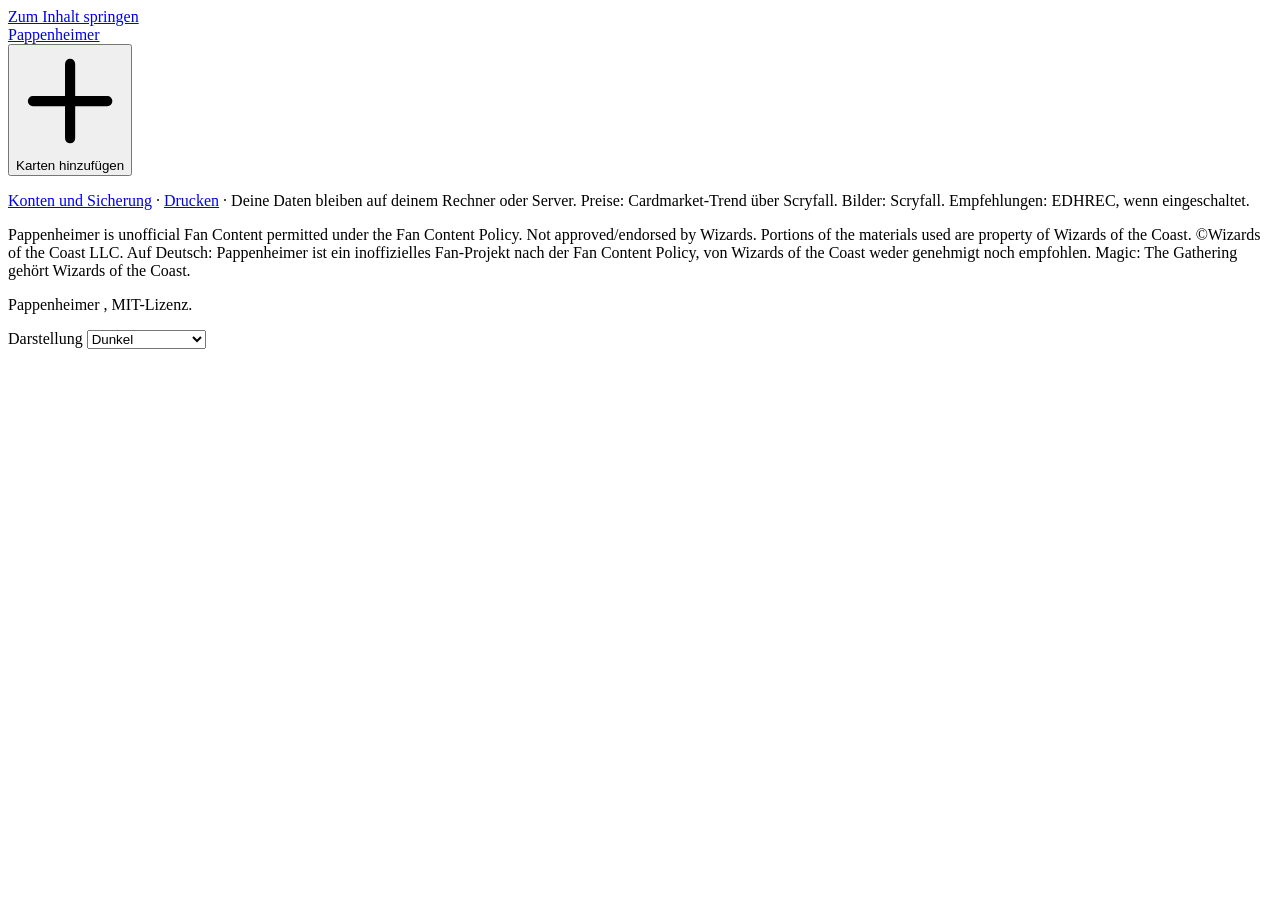
==== ui/index.html @ a1033f7b "Pappenheimer 0.9.0: erste öffentliche Fassung Magic-Sammlung aus ManaBox-CSV, anderen CSVs und Deckl" ====
<!doctype html>
<html lang="de" data-theme="dark">
<head>
<meta charset="utf-8">
<meta name="viewport" content="width=device-width, initial-scale=1">
<title>Pappenheimer</title>
<meta name="description" content="Deine Magic-Sammlung: sortieren, verkaufen, Commander-Decks bauen. Läuft auf deinem Rechner oder deinem eigenen Server.">
<link rel="icon" href="/favicon.svg" type="image/svg+xml">
<link rel="manifest" href="/manifest.webmanifest">
<link rel="apple-touch-icon" href="/icon-180.png">
<meta name="theme-color" content="#0e0e0d">
<link rel="preload" href="/fonts/Geist-Variable.woff2" as="font" type="font/woff2" crossorigin>
<!-- Darstellung vor dem ersten Bild setzen, sonst blitzt kurz die falsche auf -->
<script>try { var t = localStorage.getItem('mtg-theme') || 'dark'; if (t === 'system') t = matchMedia('(prefers-color-scheme: light)').matches ? 'light' : 'dark'; document.documentElement.dataset.theme = t; } catch (e) {}</script>
<link rel="stylesheet" href="/style.css">
</head>
<body>
<a class="skip" href="#main">Zum Inhalt springen</a>
<header class="top">
  <div class="wrap bar">
    <a class="brand" href="#/"><i aria-hidden="true"></i>Pappenheimer</a>
    <nav id="nav" aria-label="Ansichten"></nav>
    <button class="btn primary add" id="import" type="button" title="CSV einer Scanner-App (zum Beispiel ManaBox), Deckliste oder CSV einer anderen App"><svg class="i" viewBox="0 0 256 256" fill="currentColor" aria-hidden="true" focusable="false"><path d="M228,128a12,12,0,0,1-12,12H140v76a12,12,0,0,1-24,0V140H40a12,12,0,0,1,0-24h76V40a12,12,0,0,1,24,0v76h76A12,12,0,0,1,228,128Z"/></svg><span><span class="long">Karten </span>hinzufügen</span></button>
    <div class="who" id="who"></div>
    <input id="file" type="file" accept=".csv,.txt,text/csv,text/plain" multiple hidden>
  </div>
</header>
<div class="wrap" id="beispiel-leiste" hidden></div>
<main class="wrap" id="main" tabindex="-1"></main>
<footer class="wrap">
  <div class="fuss-text">
  <p><a href="#/konten">Konten und Sicherung</a> · <a href="#/druck">Drucken</a> · Deine Daten bleiben auf deinem Rechner oder Server. Preise: Cardmarket-Trend über Scryfall. Bilder: Scryfall. Empfehlungen: EDHREC, wenn eingeschaltet.</p>
  <p class="rechtlich"><span class="hinweis" lang="en">Pappenheimer is unofficial Fan Content permitted under the Fan Content Policy. Not approved/endorsed by Wizards. Portions of the materials used are property of Wizards of the Coast. ©Wizards of the Coast LLC.</span> Auf Deutsch: Pappenheimer ist ein inoffizielles Fan-Projekt nach der Fan Content Policy, von Wizards of the Coast weder genehmigt noch empfohlen. Magic: The Gathering gehört Wizards of the Coast.</p>
  <p class="rechtlich">Pappenheimer <span id="version"></span>, MIT-Lizenz.</p>
  </div>
  <label>Darstellung <select id="theme"><option value="dark">Dunkel</option><option value="light">Hell</option><option value="system">Wie das System</option></select></label>
</footer>
<dialog id="dlg" class="modal" aria-labelledby="dlg-title"></dialog>
<div id="drop" hidden><div><svg class="i lg" viewBox="0 0 256 256" fill="currentColor" aria-hidden="true" focusable="false"><path d="M228,144v64a12,12,0,0,1-12,12H40a12,12,0,0,1-12-12V144a12,12,0,0,1,24,0v52H204V144a12,12,0,0,1,24,0ZM96.49,80.49,116,61v83a12,12,0,0,0,24,0V61l19.51,19.52a12,12,0,1,0,17-17l-40-40a12,12,0,0,0-17,0l-40,40a12,12,0,1,0,17,17Z"/></svg><b>Datei hier ablegen</b><span>CSV einer Scanner-App (zum Beispiel ManaBox), Deckliste oder CSV einer anderen App</span></div></div>
<div id="peek" aria-hidden="true" popover="manual"></div>
<div id="tip" role="tooltip" popover="manual"></div>
<div id="toast" role="status" aria-live="polite"></div>
<script src="/app.js"></script>
</body>
</html>
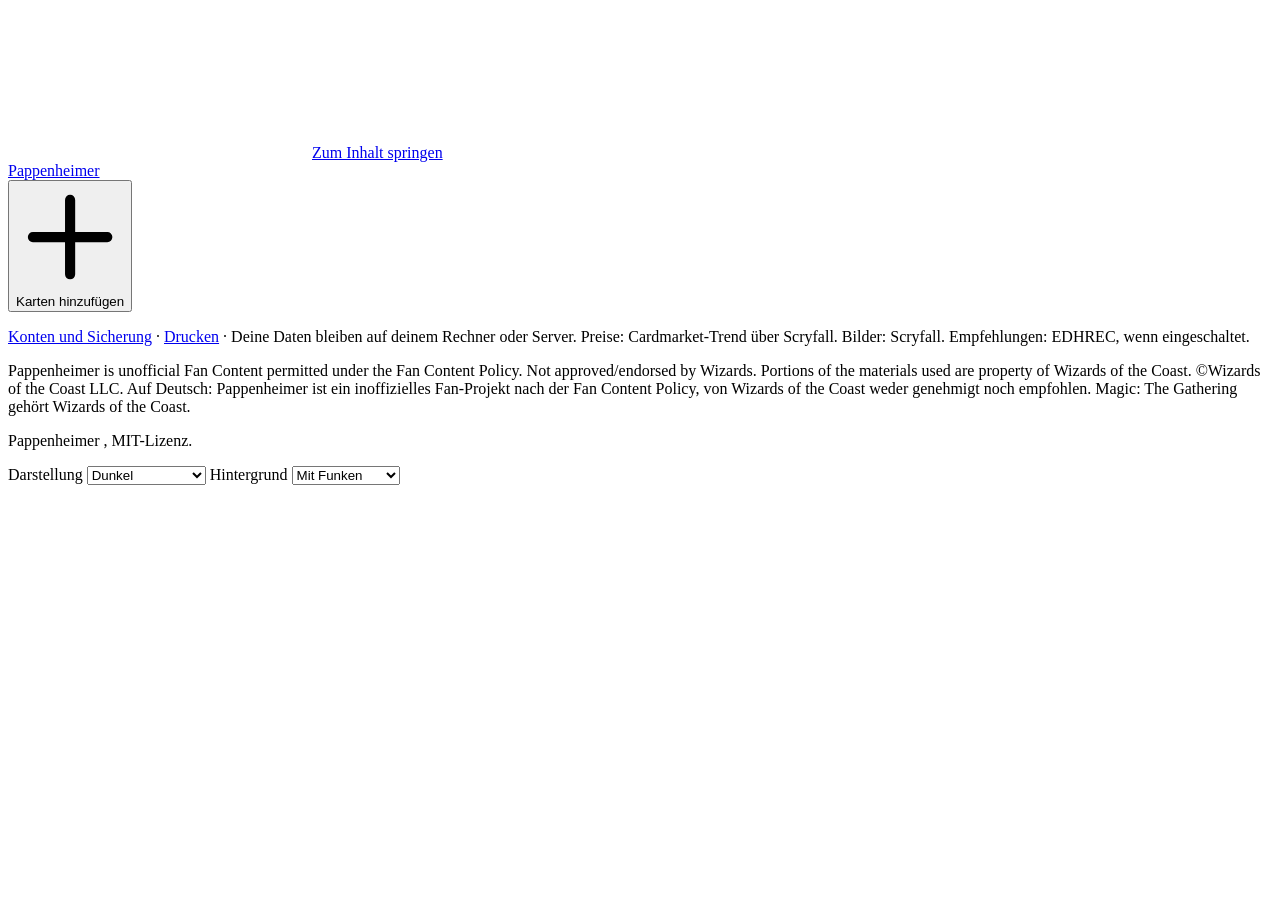
==== commit 9ad5b305: "Bewegung fuer die ganze App und lebendiger Hintergrund (E34, E35) Bewegung (E34, zweiter Schritt): L" ====
--- a/ui/index.html
+++ b/ui/index.html
@@ -15,6 +15,7 @@
 <link rel="stylesheet" href="/style.css">
 </head>
 <body>
+<canvas id="funken" aria-hidden="true"></canvas>
 <a class="skip" href="#main">Zum Inhalt springen</a>
 <header class="top">
   <div class="wrap bar">
@@ -33,7 +34,10 @@
   <p class="rechtlich"><span class="hinweis" lang="en">Pappenheimer is unofficial Fan Content permitted under the Fan Content Policy. Not approved/endorsed by Wizards. Portions of the materials used are property of Wizards of the Coast. ©Wizards of the Coast LLC.</span> Auf Deutsch: Pappenheimer ist ein inoffizielles Fan-Projekt nach der Fan Content Policy, von Wizards of the Coast weder genehmigt noch empfohlen. Magic: The Gathering gehört Wizards of the Coast.</p>
   <p class="rechtlich">Pappenheimer <span id="version"></span>, MIT-Lizenz.</p>
   </div>
-  <label>Darstellung <select id="theme"><option value="dark">Dunkel</option><option value="light">Hell</option><option value="system">Wie das System</option></select></label>
+  <div class="fuss-wahl">
+    <label>Darstellung <select id="theme"><option value="dark">Dunkel</option><option value="light">Hell</option><option value="system">Wie das System</option></select></label>
+    <label>Hintergrund <select id="hintergrund"><option value="an">Mit Funken</option><option value="schimmer">Nur Schimmer</option><option value="aus">Schlicht</option></select></label>
+  </div>
 </footer>
 <dialog id="dlg" class="modal" aria-labelledby="dlg-title"></dialog>
 <div id="drop" hidden><div><svg class="i lg" viewBox="0 0 256 256" fill="currentColor" aria-hidden="true" focusable="false"><path d="M228,144v64a12,12,0,0,1-12,12H40a12,12,0,0,1-12-12V144a12,12,0,0,1,24,0v52H204V144a12,12,0,0,1,24,0ZM96.49,80.49,116,61v83a12,12,0,0,0,24,0V61l19.51,19.52a12,12,0,1,0,17-17l-40-40a12,12,0,0,0-17,0l-40,40a12,12,0,1,0,17,17Z"/></svg><b>Datei hier ablegen</b><span>CSV einer Scanner-App (zum Beispiel ManaBox), Deckliste oder CSV einer anderen App</span></div></div>
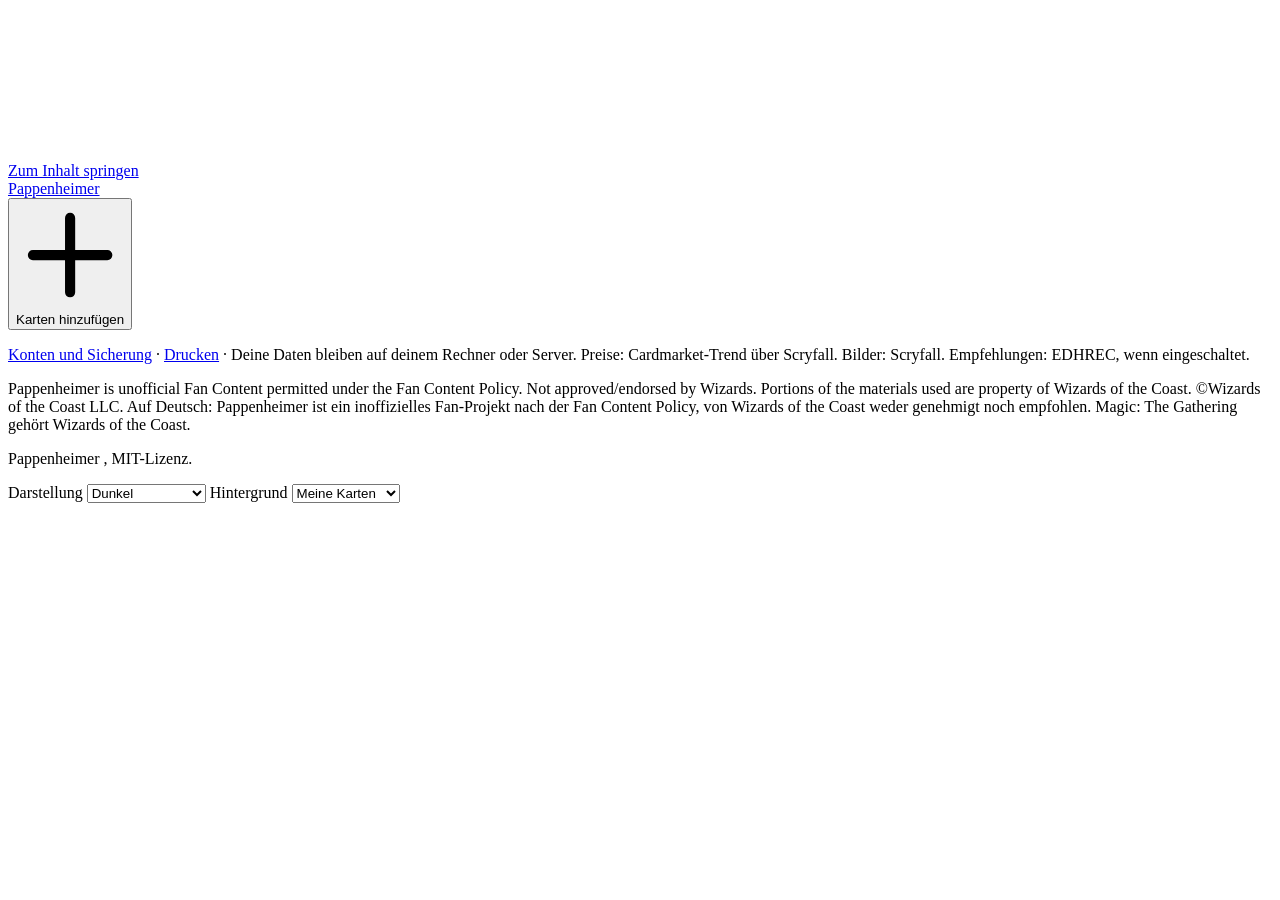
==== commit eff35800: "Hintergrund: Standard "Meine Karten", zufaellige Karten der Sammlung schweben und drehen sich (E35) " ====
--- a/ui/index.html
+++ b/ui/index.html
@@ -16,6 +16,7 @@
 </head>
 <body>
 <canvas id="funken" aria-hidden="true"></canvas>
+<div id="karten-hg" aria-hidden="true"></div>
 <a class="skip" href="#main">Zum Inhalt springen</a>
 <header class="top">
   <div class="wrap bar">
@@ -36,7 +37,7 @@
   </div>
   <div class="fuss-wahl">
     <label>Darstellung <select id="theme"><option value="dark">Dunkel</option><option value="light">Hell</option><option value="system">Wie das System</option></select></label>
-    <label>Hintergrund <select id="hintergrund"><option value="an">Mit Funken</option><option value="schimmer">Nur Schimmer</option><option value="aus">Schlicht</option></select></label>
+    <label>Hintergrund <select id="hintergrund"><option value="karten">Meine Karten</option><option value="an">Funken</option><option value="schimmer">Nur Schimmer</option><option value="aus">Schlicht</option></select></label>
   </div>
 </footer>
 <dialog id="dlg" class="modal" aria-labelledby="dlg-title"></dialog>
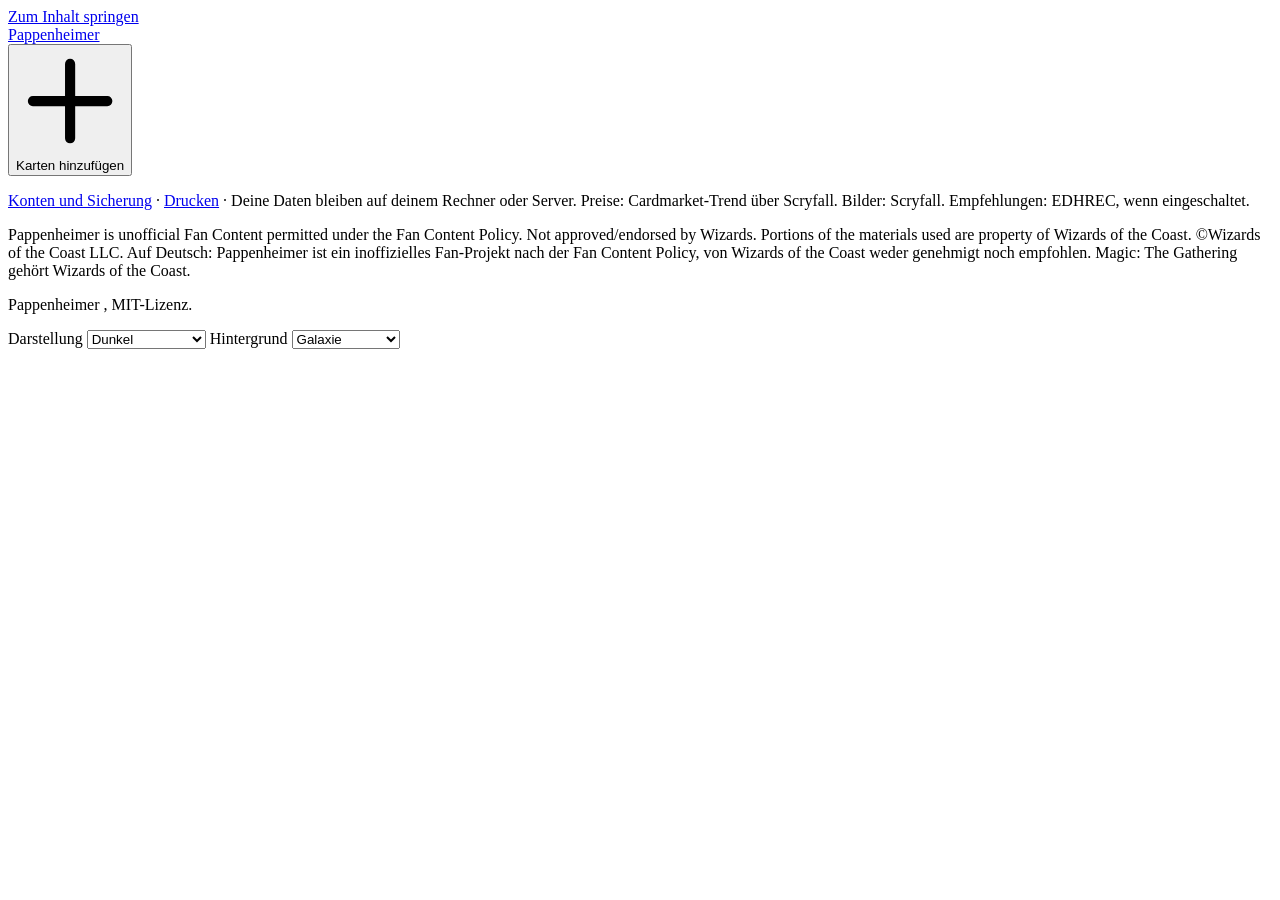
==== commit a3c0e2b5: "Hintergrund „Galaxie“ statt Funken und Meine Karten; Spiele nicht mehr im Menü Wunsch des Autors (20" ====
--- a/ui/index.html
+++ b/ui/index.html
@@ -15,8 +15,7 @@
 <link rel="stylesheet" href="/style.css">
 </head>
 <body>
-<canvas id="funken" aria-hidden="true"></canvas>
-<div id="karten-hg" aria-hidden="true"></div>
+<div id="galaxie" aria-hidden="true"></div>
 <a class="skip" href="#main">Zum Inhalt springen</a>
 <header class="top">
   <div class="wrap bar">
@@ -37,7 +36,7 @@
   </div>
   <div class="fuss-wahl">
     <label>Darstellung <select id="theme"><option value="dark">Dunkel</option><option value="light">Hell</option><option value="system">Wie das System</option></select></label>
-    <label>Hintergrund <select id="hintergrund"><option value="karten">Meine Karten</option><option value="an">Funken</option><option value="schimmer">Nur Schimmer</option><option value="aus">Schlicht</option></select></label>
+    <label>Hintergrund <select id="hintergrund"><option value="galaxie">Galaxie</option><option value="schimmer">Nur Schimmer</option><option value="aus">Schlicht</option></select></label>
   </div>
 </footer>
 <dialog id="dlg" class="modal" aria-labelledby="dlg-title"></dialog>
@@ -45,6 +44,7 @@
 <div id="peek" aria-hidden="true" popover="manual"></div>
 <div id="tip" role="tooltip" popover="manual"></div>
 <div id="toast" role="status" aria-live="polite"></div>
+<script src="/zaehler.js"></script>
 <script src="/app.js"></script>
 </body>
 </html>
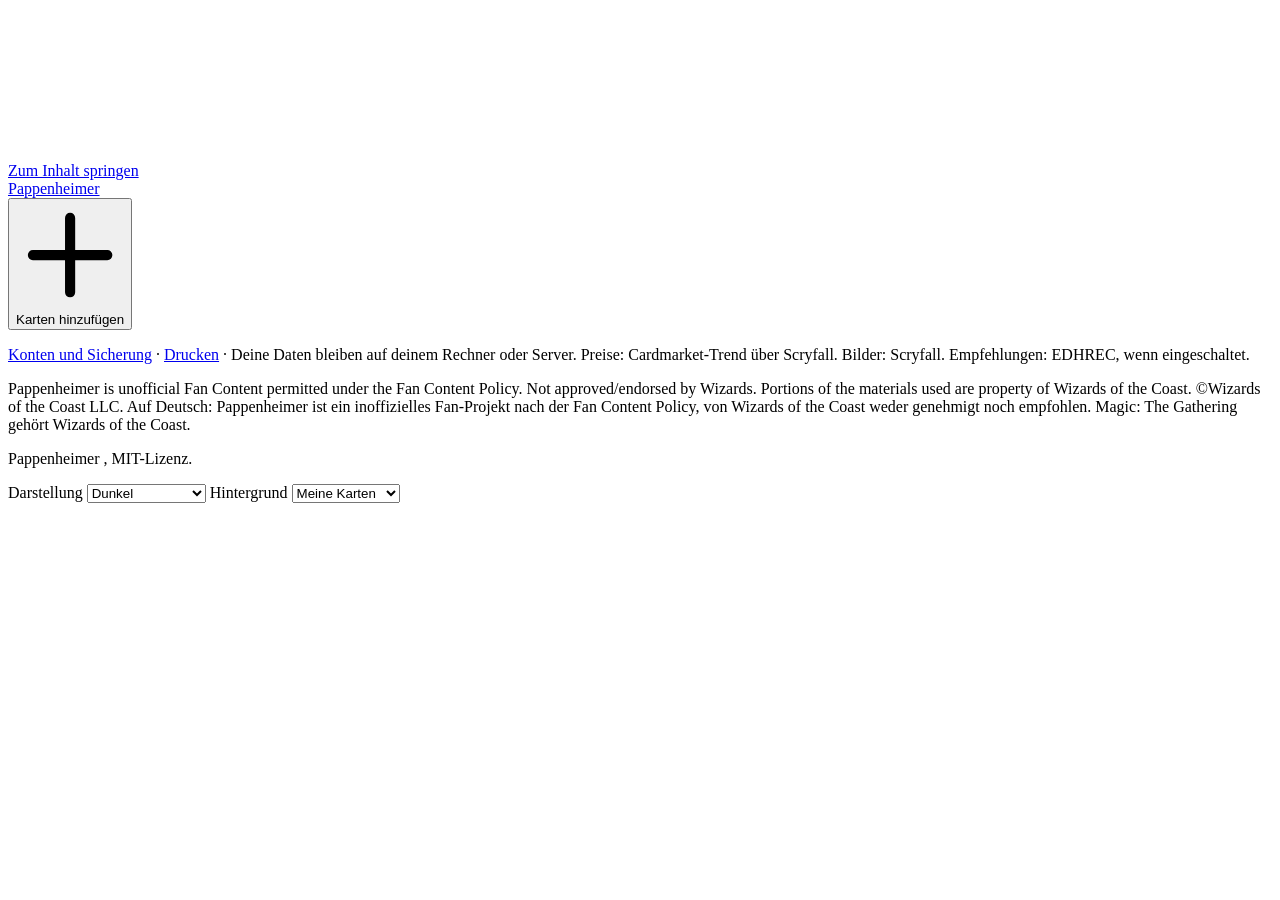
==== commit cb1a4d14: "Phasen 62 und 63: Spieltisch zum Ausprobieren und Wahrscheinlichkeitsrechner Archidekt-Ideen (nur Id" ====
--- a/ui/index.html
+++ b/ui/index.html
@@ -15,7 +15,8 @@
 <link rel="stylesheet" href="/style.css">
 </head>
 <body>
-<div id="galaxie" aria-hidden="true"></div>
+<canvas id="funken" aria-hidden="true"></canvas>
+<div id="karten-hg" aria-hidden="true"></div>
 <a class="skip" href="#main">Zum Inhalt springen</a>
 <header class="top">
   <div class="wrap bar">
@@ -36,7 +37,7 @@
   </div>
   <div class="fuss-wahl">
     <label>Darstellung <select id="theme"><option value="dark">Dunkel</option><option value="light">Hell</option><option value="system">Wie das System</option></select></label>
-    <label>Hintergrund <select id="hintergrund"><option value="galaxie">Galaxie</option><option value="schimmer">Nur Schimmer</option><option value="aus">Schlicht</option></select></label>
+    <label>Hintergrund <select id="hintergrund"><option value="karten">Meine Karten</option><option value="an">Funken</option><option value="schimmer">Nur Schimmer</option><option value="aus">Schlicht</option></select></label>
   </div>
 </footer>
 <dialog id="dlg" class="modal" aria-labelledby="dlg-title"></dialog>
@@ -45,6 +46,7 @@
 <div id="tip" role="tooltip" popover="manual"></div>
 <div id="toast" role="status" aria-live="polite"></div>
 <script src="/zaehler.js"></script>
+<script src="/deck.js"></script>
 <script src="/app.js"></script>
 </body>
 </html>
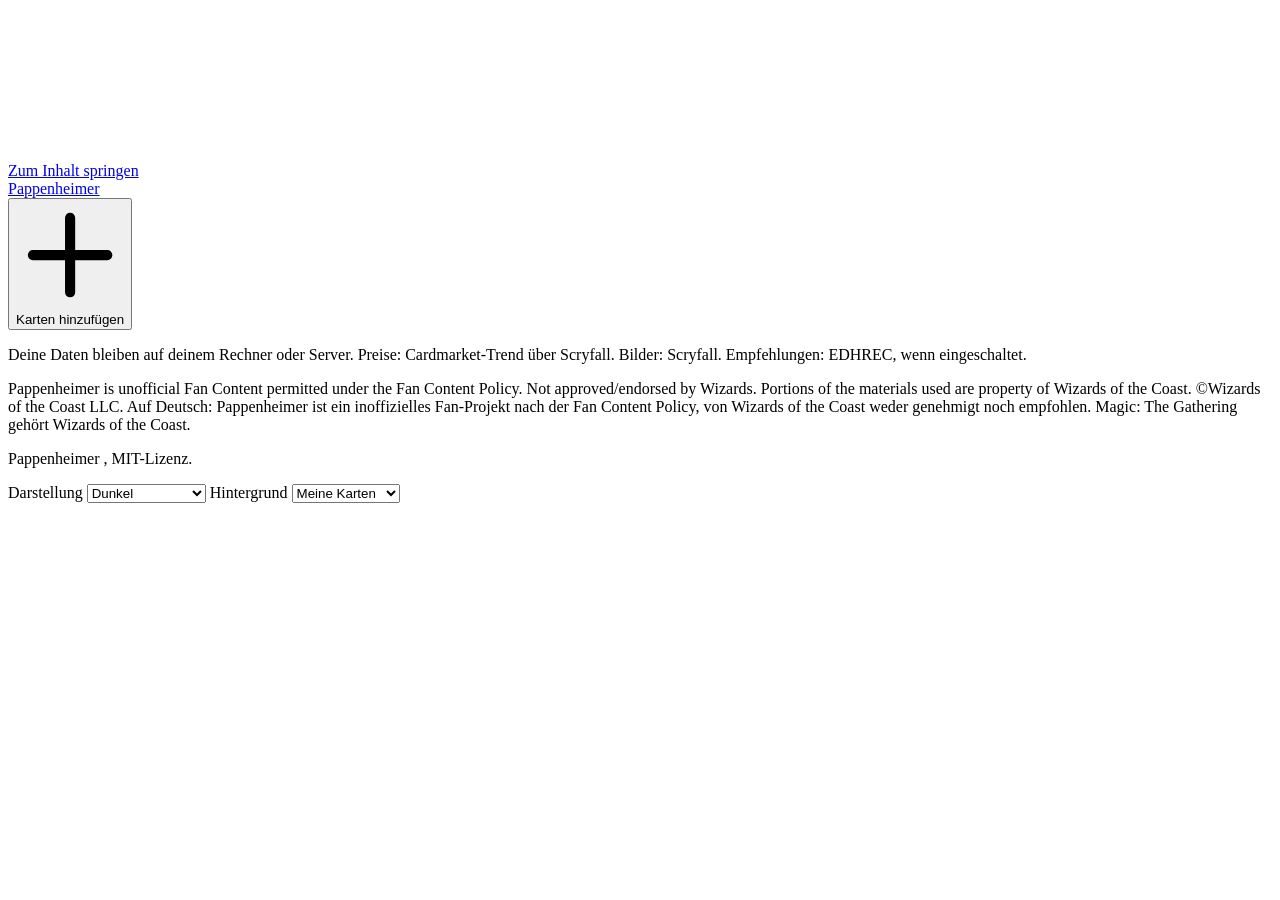
==== commit 43f36358: "Phase 62: App-Rahmen mit fünf Zielen (E41) Navigation mit Binder, Suchen, Scan-Knopf, Decks und Mehr" ====
--- a/ui/index.html
+++ b/ui/index.html
@@ -31,7 +31,7 @@
 <main class="wrap" id="main" tabindex="-1"></main>
 <footer class="wrap">
   <div class="fuss-text">
-  <p><a href="#/konten">Konten und Sicherung</a> · <a href="#/druck">Drucken</a> · Deine Daten bleiben auf deinem Rechner oder Server. Preise: Cardmarket-Trend über Scryfall. Bilder: Scryfall. Empfehlungen: EDHREC, wenn eingeschaltet.</p>
+  <p>Deine Daten bleiben auf deinem Rechner oder Server. Preise: Cardmarket-Trend über Scryfall. Bilder: Scryfall. Empfehlungen: EDHREC, wenn eingeschaltet.</p>
   <p class="rechtlich"><span class="hinweis" lang="en">Pappenheimer is unofficial Fan Content permitted under the Fan Content Policy. Not approved/endorsed by Wizards. Portions of the materials used are property of Wizards of the Coast. ©Wizards of the Coast LLC.</span> Auf Deutsch: Pappenheimer ist ein inoffizielles Fan-Projekt nach der Fan Content Policy, von Wizards of the Coast weder genehmigt noch empfohlen. Magic: The Gathering gehört Wizards of the Coast.</p>
   <p class="rechtlich">Pappenheimer <span id="version"></span>, MIT-Lizenz.</p>
   </div>
@@ -46,7 +46,6 @@
 <div id="tip" role="tooltip" popover="manual"></div>
 <div id="toast" role="status" aria-live="polite"></div>
 <script src="/zaehler.js"></script>
-<script src="/deck.js"></script>
 <script src="/app.js"></script>
 </body>
 </html>
